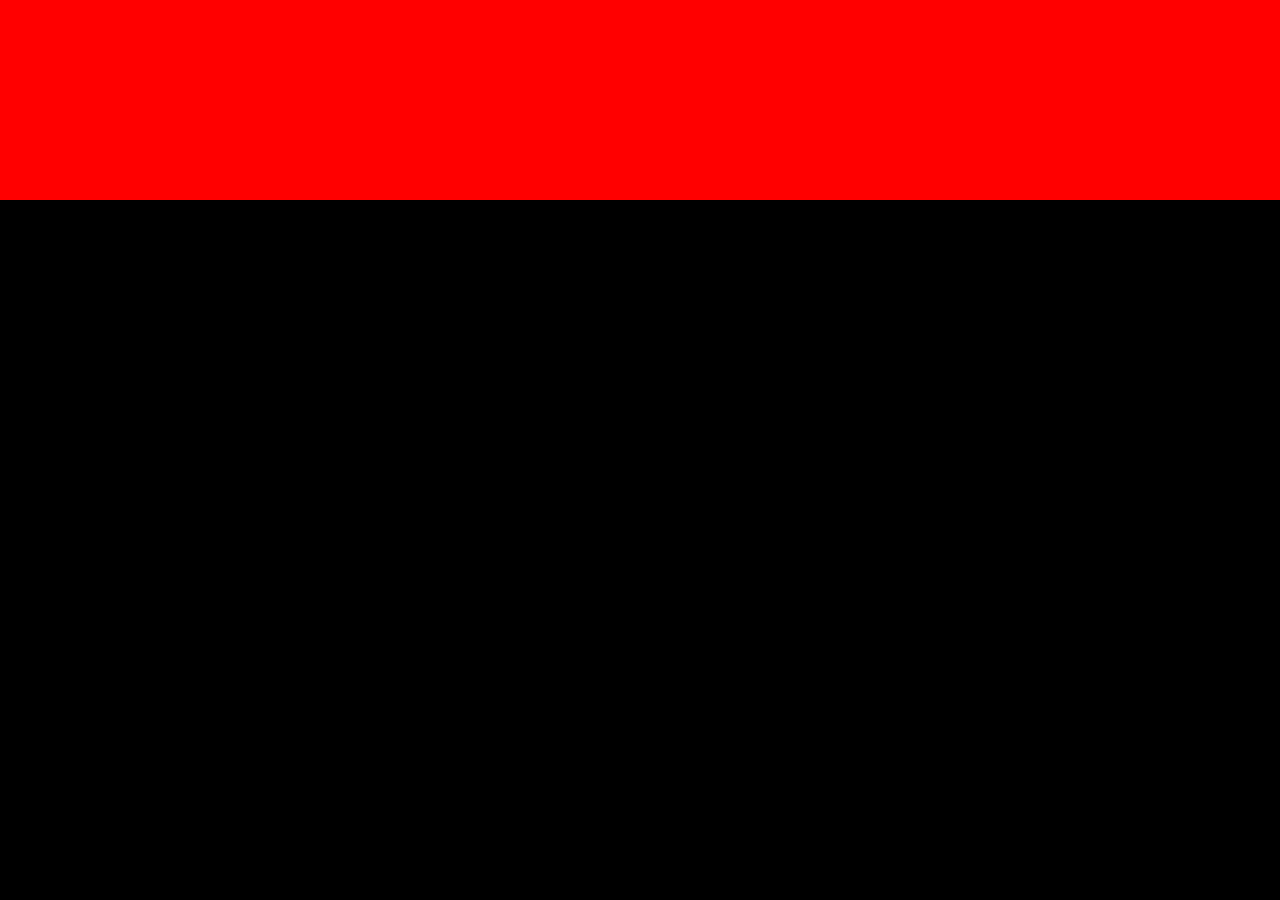
==== Video3/3.html @ eb036407 "First" ====
<!DOCTYPE html>
<html lang="en">

<head>
    <meta charset="UTF-8">
    <meta name="viewport" content="width=device-width, initial-scale=1.0">
    <title>Document</title>
    <link rel="stylesheet" href="3.css">
</head>

<body>    
    <div id="string">
        
    </div>
    <script src="https://cdnjs.cloudflare.com/ajax/libs/gsap/3.12.5/gsap.min.js"
        integrity="sha512-7eHRwcbYkK4d9g/6tD/mhkf++eoTHwpNM9woBxtPUBWm67zeAfFC+HrdoE2GanKeocly/VxeLvIqwvCdk7qScg=="
        crossorigin="anonymous" referrerpolicy="no-referrer"></script>
    <script src="3.js"></script>
</body>

</html>
---- Video3/3.css ----
* {
    margin: 0;
    padding: 0;
}

html,
body {
    height: 100%;
    width: 100%;
}
body{
    background-color: black;
}
#string{
    height: 200px;
    width: 100%;
    background-color: red;
}
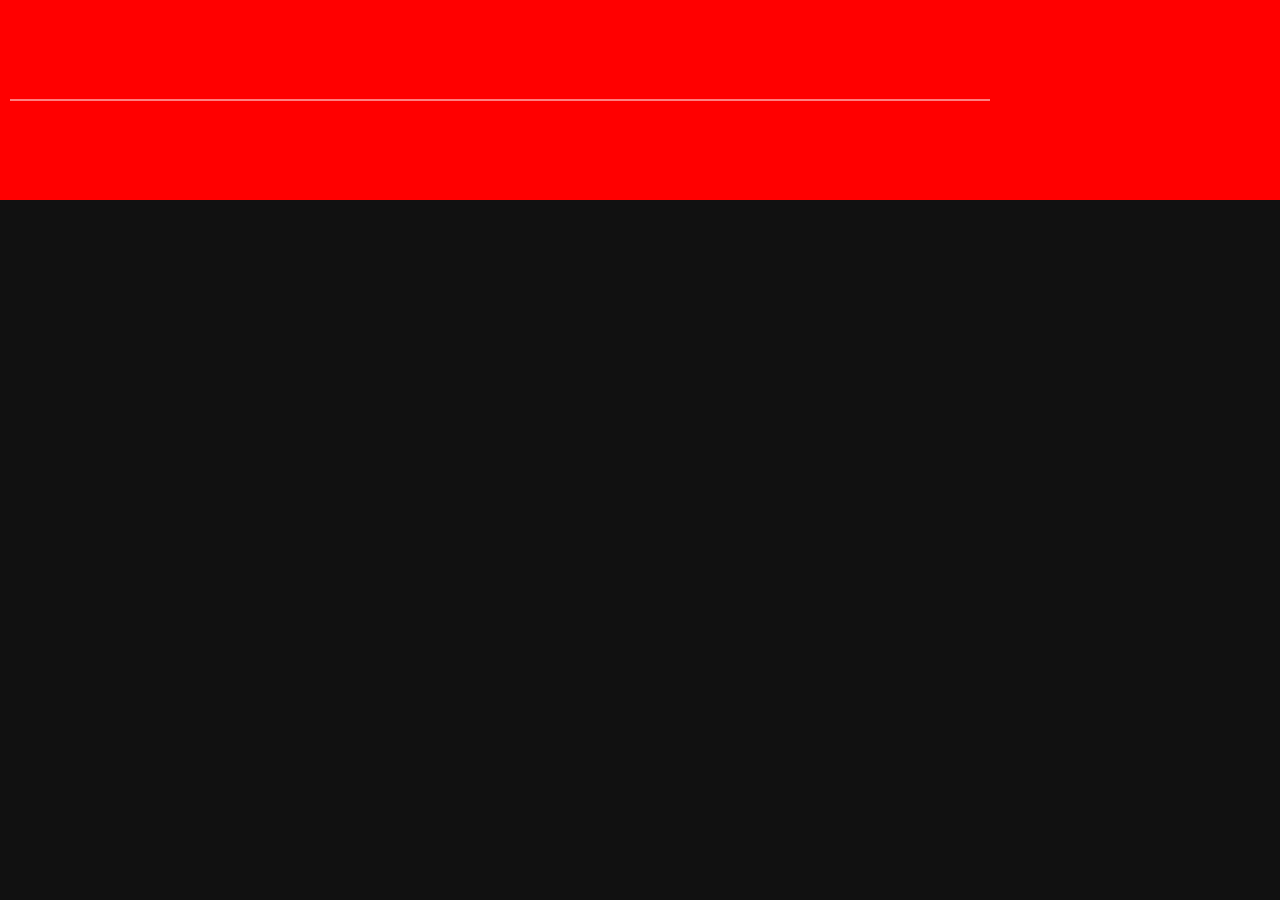
==== commit 368e3b06: "First" ====
--- a/Video3/3.html
+++ b/Video3/3.html
@@ -8,9 +8,11 @@
     <link rel="stylesheet" href="3.css">
 </head>
 
-<body>    
+<body>
     <div id="string">
-        
+        <svg width="1000" height="200">
+            <path d="M 10 100 Q 500 100 990 100" stroke="white" fill="transparent" />
+        </svg>
     </div>
     <script src="https://cdnjs.cloudflare.com/ajax/libs/gsap/3.12.5/gsap.min.js"
         integrity="sha512-7eHRwcbYkK4d9g/6tD/mhkf++eoTHwpNM9woBxtPUBWm67zeAfFC+HrdoE2GanKeocly/VxeLvIqwvCdk7qScg=="
--- a/Video3/3.css
+++ b/Video3/3.css
@@ -9,10 +9,13 @@
     width: 100%;
 }
 body{
-    background-color: black;
+    background-color: #111;
 }
 #string{
     height: 200px;
     width: 100%;
     background-color: red;
-}+}
+/* svg{
+    background-color: red;
+} */